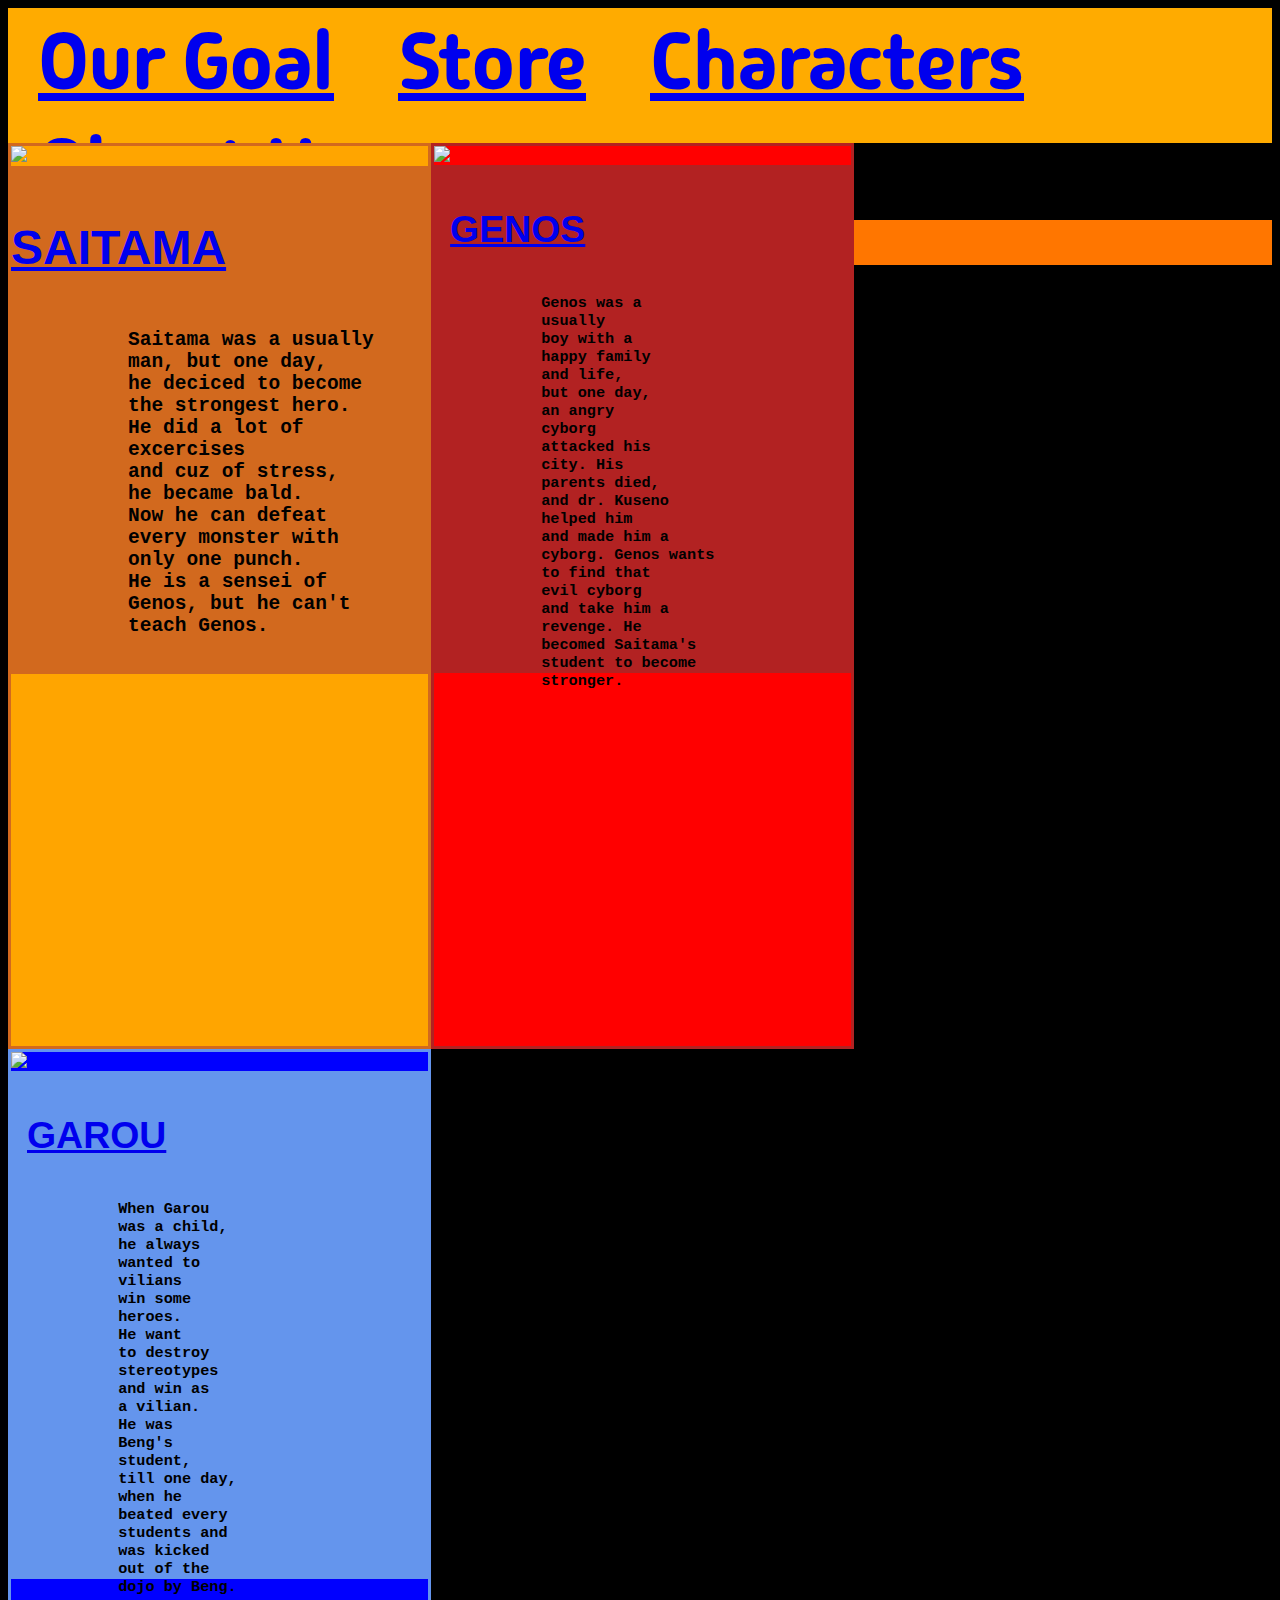
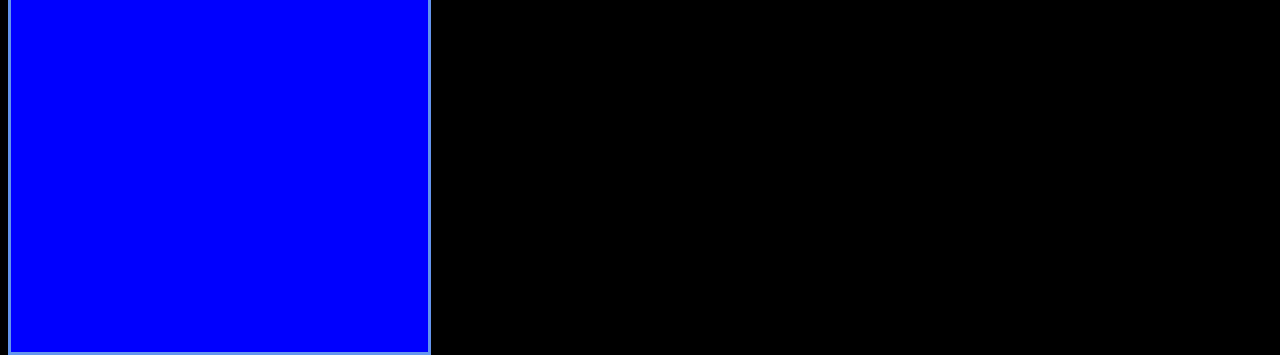
==== index.html @ 23874ced "Add files via upload" ====
<!DOCTYPE html>
<html>
  <head>
    <link href="style.css" rel="stylesheet">
    <title>One-punch-man main characters</title>
  </head>
  <body>
    <div class="menu">
      <p><a href="why.html">Our Goal</a></p>
      <p><a href="https://aliexpress.ru/popular/saitama.html">Store</a></p>
      <p><a href="index.html">Characters</p>
      <p><a href="https://www.youtube.com/watch?v=dQw4w9WgXcQ">About Us</a></p>
      <div class="smallMenu">
        <h4><a href="https://aliexpress.ru/item/1005006349141916.html?sku_id=12000036849962048&spm=.search_results.14.23674243xQCnoq">Toys</a></h4>
        <h4><a href="https://aliexpress.ru/item/1005006584357425.html?sku_id=12000037730294877&spm=a2g2w.productlist.search_results.0.63756620l5Cgsn">Chancellery</a></h4>
        <h4><a href="saitama.html">Saitama</a></h4>
        <h4><a href="genos.html">Genos</a></h4>
        <h4><a href="garou.html">Garou</a></h4>
        <h4><a href="404.html">Me</a></h4>
        <h4><a href="https://encrypted-tbn0.gstatic.com/images?q=tbn:ANd9GcQVNJ4FQzEd65l0E7CiUhPa-Pq2ChoQ8SP1BtCSBbHRfKFv0qZw8nONSAjlRk3Fkmepc3k&usqp=CAU">My Team</a> </h4>

      </div>
    </div>
     <div class= "saitama">
      <img class="saitamaa" src="https://static.tvtropes.org/pmwiki/pub/images/saitama_anime_0.png" >
      <h2 class="saitam">
        <pre>
            <h1><a href="saitama.html">SAITAMA</a></h1>
          Saitama was a usually
          man, but one day,
          he deciced to become 
          the strongest hero. 
          He did a lot of 
          excercises
          and cuz of stress, 
          he became bald.
          Now he can defeat 
          every monster with
          only one punch. 
          He is a sensei of
          Genos, but he can't 
          teach Genos.
      </pre>
      </h2>
     </div>
        
     <div class= "genos">
       <img class="genoss" src="https://static.wikia.nocookie.net/characterprofile/images/e/e1/Genos_Render.png/revision/latest?cb=20231113045302">
       <h3 class="geno">
        <pre>
          <h1><a href="genos.html">GENOS</a></h1>
          Genos was a 
          usually
          boy with a 
          happy family 
          and life,
          but one day,
          an angry 
          cyborg
          attacked his
          city. His 
          parents died,
          and dr. Kuseno
          helped him 
          and made him a 
          cyborg. Genos wants 
          to find that 
          evil cyborg 
          and take him a 
          revenge. He 
          becomed Saitama's 
          student to become 
          stronger.
      </pre>
      </h3>
     </div>
    <div class= "garou">
      <img class="garouu" src="https://static.wikia.nocookie.net/shipping/images/b/b5/Garou_OPM.png/revision/latest?cb=20230618062403">
      <h3 class="garo">
        <pre>
          <h1><a href="garou.html">GAROU</a></h1>
          When Garou
          was a child,
          he always
          wanted to
          vilians
          win some 
          heroes.
          He want
          to destroy
          stereotypes
          and win as 
          a vilian.
          He was 
          Beng's
          student, 
          till one day,
          when he
          beated every 
          students and
          was kicked
          out of the
          dojo by Beng.
      </pre>
      </h3>
       
     </div>
  </body>
</html>
---- style.css ----
@import url('https://fonts.googleapis.com/css2?family=Madimi+One&display=swap');


div {
    float: left;
    height: 50vh;
    
  }
  
  .saitama {
    width: 33%;
    height: 100vh;
    background-color: orange;
    border-width:1;
    border-color: chocolate;
    border-style: solid
  }
  .genos {
    width: 33%;
    height: 100vh;
    background-color: red;
    border-width: 1;
    border-color: firebrick;
    border-style: solid;
    
  }
  .garou {
    width: 33%;
    height: 100vh;
    background-color: blue;
    border-width: 1;
    border-color: cornflowerblue;
    border-style: solid
    
  }
  .genoss {
    height: 70vh;
    float: left;
    
    
  }

  .garouu {
    height: 70vh;
    float: left;
  }

  .saitamaa {
    float: left;
  }

  h2 {
    margin-right: -3px;
  }

  .saitam {
    background-color: chocolate;
    height: 56.5vh;
  }
  .geno {
    background-color: firebrick;
    height: 56.5vh;
  }

  .garo {
    background-color: cornflowerblue;
    height: 56.5vh;
  }
  
body {
    background-color: black;
}

.menu {
  background-color: #FFAB00;
  height: 15vh;
  width: 100%;
}

.menu p{
  color: #FF0700;
  font-family: "Madimi One", sans-serif;
  font-weight: 400;
  font-style: normal;
  display: inline;
  font-size: 500%;
  margin: 30px;

}

.smallMenu {
  background-color: #FF7600;
  height: 5vh;
  width: 100%;

} 

.smallMenu h4 {
  color: #FF0700;
  font-family: "Madimi One", sans-serif;
  font-weight: 400;
  font-style: normal; 
  display: inline;
  font-size: 100%;
  margin: 30px;
  
}

h1 {
  font-family: Impact, Haettenschweiler, 'Arial Narrow Bold', sans-serif;
}
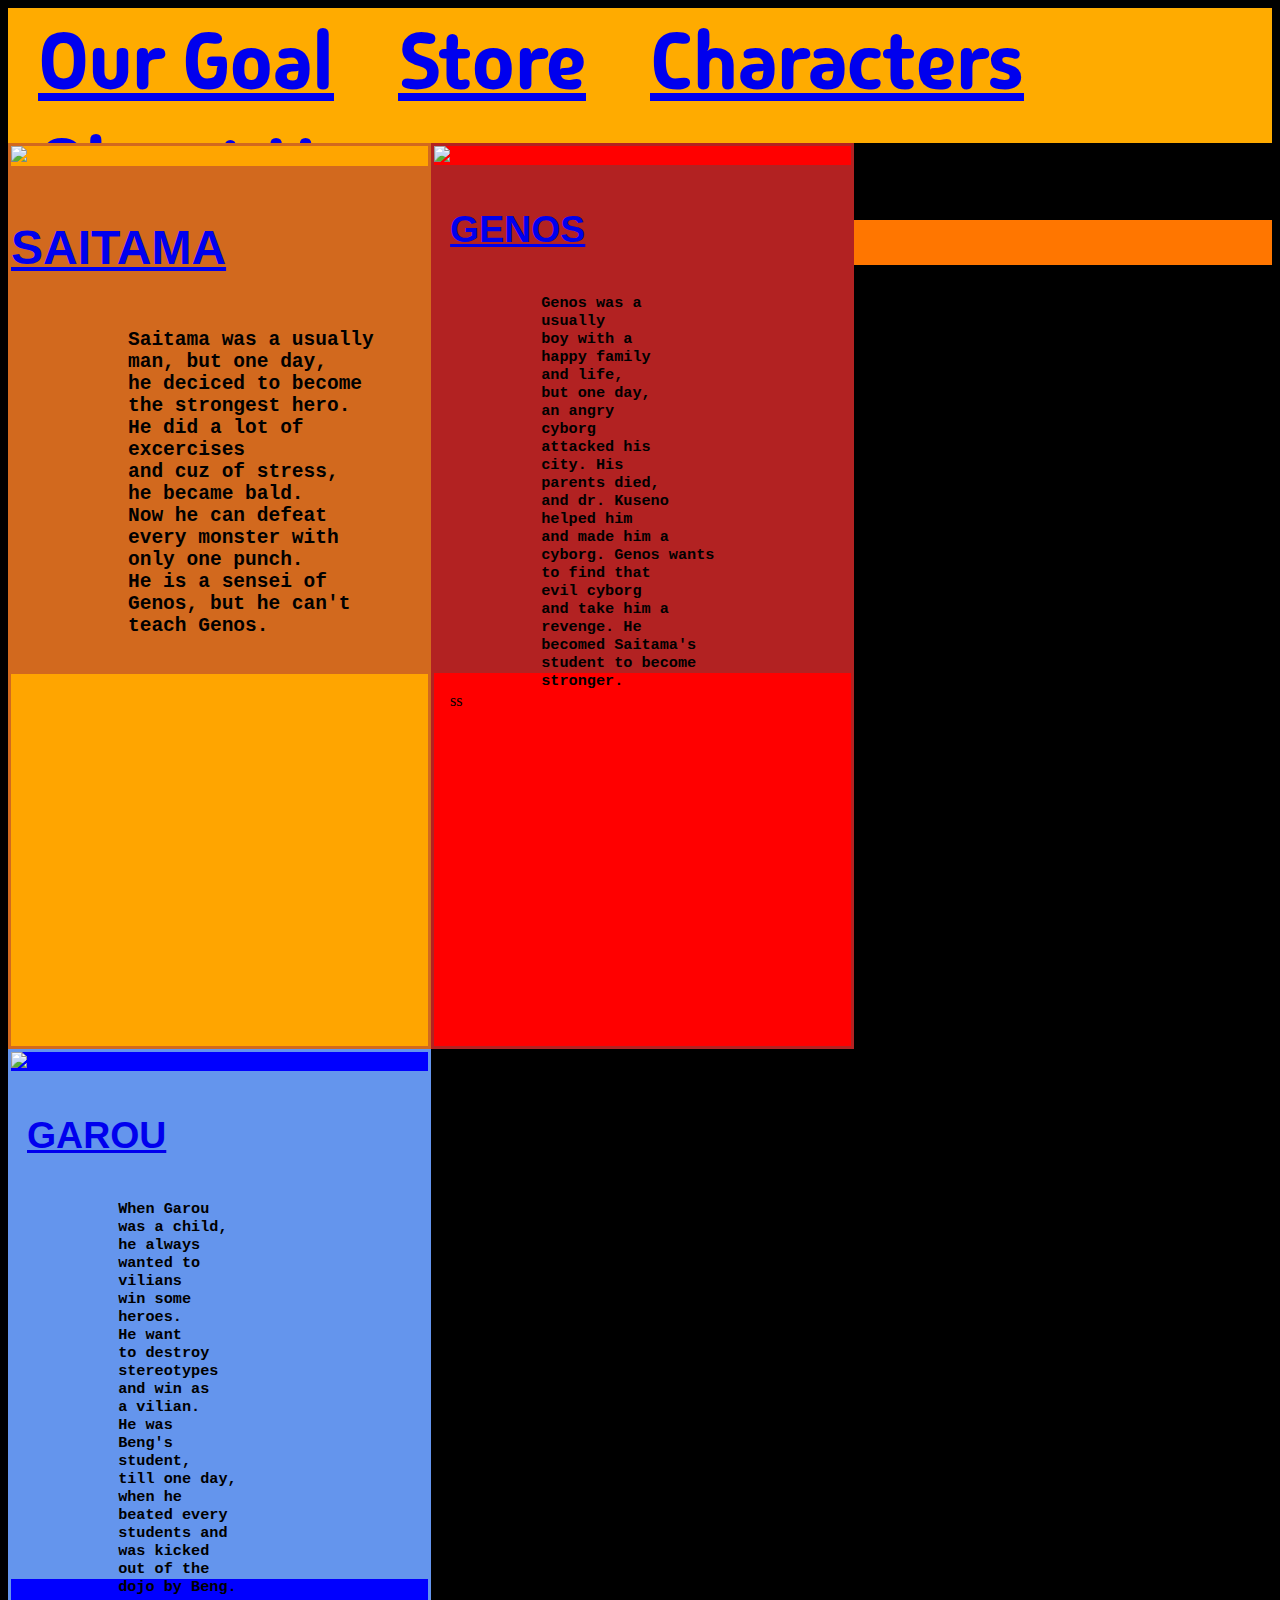
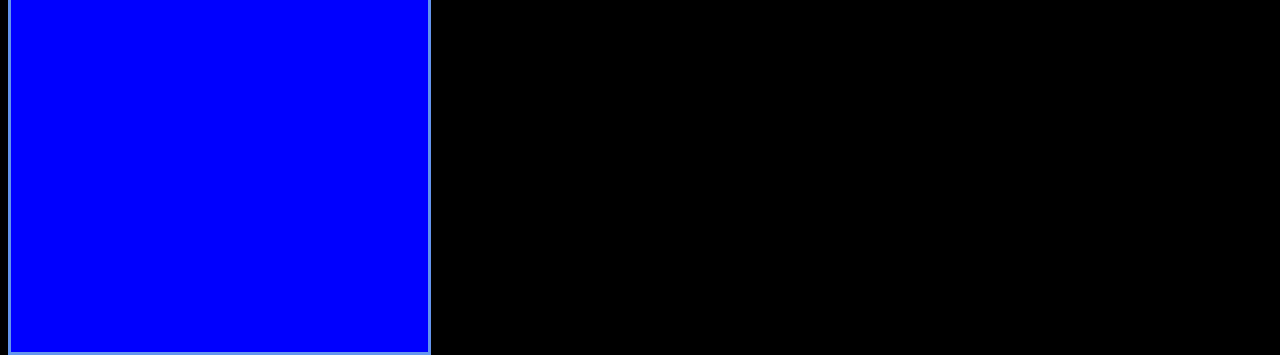
==== commit 4073ce78: "Update index.html" ====
--- a/index.html
+++ b/index.html
@@ -45,7 +45,7 @@
      </div>
         
      <div class= "genos">
-       <img class="genoss" src="https://static.wikia.nocookie.net/characterprofile/images/e/e1/Genos_Render.png/revision/latest?cb=20231113045302">
+       <img class="genoss" src="https://static.wikia.nocookie.net/onepunchman/images/a/a2/Genos_V2.png/revision/latest/scale-to-width-down/181?cb=20190514095424">
        <h3 class="geno">
         <pre>
           <h1><a href="genos.html">GENOS</a></h1>
@@ -72,10 +72,10 @@
           student to become 
           stronger.
       </pre>
-      </h3>
+      </h3>ss
      </div>
     <div class= "garou">
-      <img class="garouu" src="https://static.wikia.nocookie.net/shipping/images/b/b5/Garou_OPM.png/revision/latest?cb=20230618062403">
+      <img class="garouu" src="https://static.wikia.nocookie.net/onepunchman/images/8/8f/%D0%9F%D0%BE%D0%BB%D1%83%D0%BC%D0%BE%D0%BD%D1%81%D1%82%D1%80_%D0%93%D0%B0%D1%80%D0%BE%D1%83%2C_%D0%BC%D0%B0%D0%BD%D0%B3%D0%B0%2C_%D0%BE%D0%B1%D0%BB%D0%BE%D0%B6%D0%BA%D0%B0_%D1%82%D0%BE%D0%BC%D0%B0.png/revision/latest/scale-to-width-down/250?cb=20220628181517&path-prefix=ru">
       <h3 class="garo">
         <pre>
           <h1><a href="garou.html">GAROU</a></h1>
@@ -106,4 +106,4 @@
        
      </div>
   </body>
-</html>+</html>
